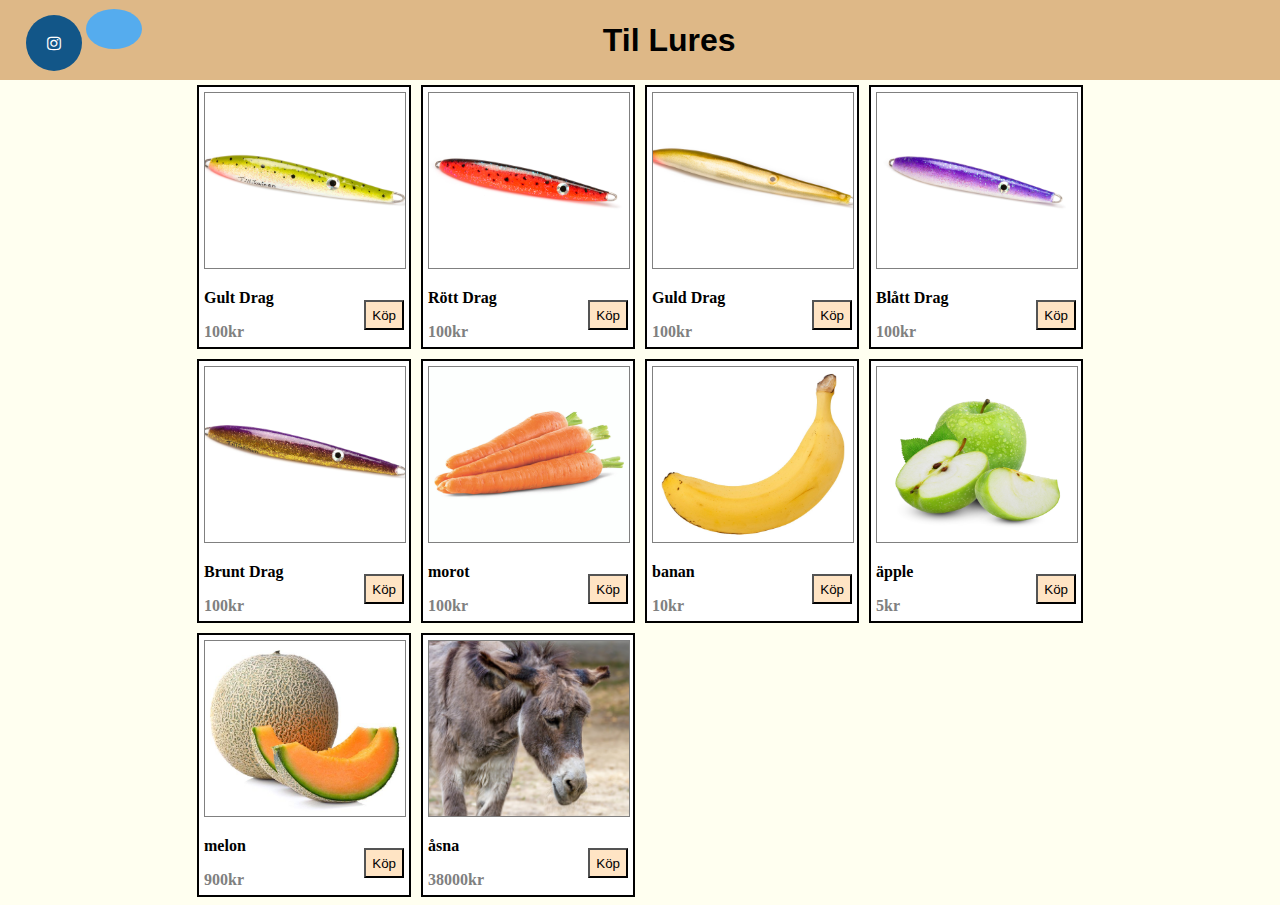
==== index.html @ 4172090c "grund till webshop (inkl. local storage)" ====
<!DOCTYPE html>
<html lang="en">
  <head>
    <meta charset="UTF-8" />
    <meta name="viewport" content="width=device-width, initial-scale=1.0" />
    <link rel="stylesheet" href="style.css" />
    <link
      rel="stylesheet"
      href="https://cdnjs.cloudflare.com/ajax/libs/font-awesome/4.7.0/css/font-awesome.min.css"
    />
    <script defer src="script.js"></script>
    <title>Til Lures</title>
  </head>
  <body>
    <header>
      <div style="padding-left: 2%;">
        <a href="https://www.instagram.com/tiilikainenlures/" class="fa fa-instagram"></a>
        <a href="#" class="fa fa-tradera"></a>
      </div>
      <h1 style="padding-left: 36%;">Til Lures</h1>
    </header>
    <div id="productContainer"></div>
  </body>
</html>
---- style.css ----
body{
    margin: 0;
    display: flex;
    flex-direction: column;
    align-items: center;
    background-color:ivory
}
header{
    display: flex;
    width: 100%;
    height: 80px;
    align-items: center;
    background-color: burlywood;
    font-family: Verdana, Geneva, Tahoma, sans-serif;
}
.fa {
    padding: 20px;
    font-size: 30px;
    width: 16px;
    text-align: center;
    text-decoration: none;
    border-radius: 50%;
  }
  .fa:hover {
    opacity: 0.7;
  }
  .fa-instagram {
    background: #125688;
    color: white;
  }
  .fa-tradera {
    background: #55ACEE;
    color: white;
  }
#productContainer
{
    display: grid;
    grid-template-columns: 2fr 2fr 2fr 2fr;
}
#product
{
    background-color: white;
    height: 250px;
    width: 200px;
    border: 2px solid black;
    margin: 5px;
    padding: 5px;
    font-weight: bold;
}
#image
{
    object-fit: cover;
    width: 100%;
    height: 70%;
    border: 1px solid grey;
}
#underImage
{
    display: flex;
    justify-content: space-between;
    align-items: center;
}
#price
{
    color: gray;
}
.purchaseButton{
    height: 30px;
    background-color: bisque;
}
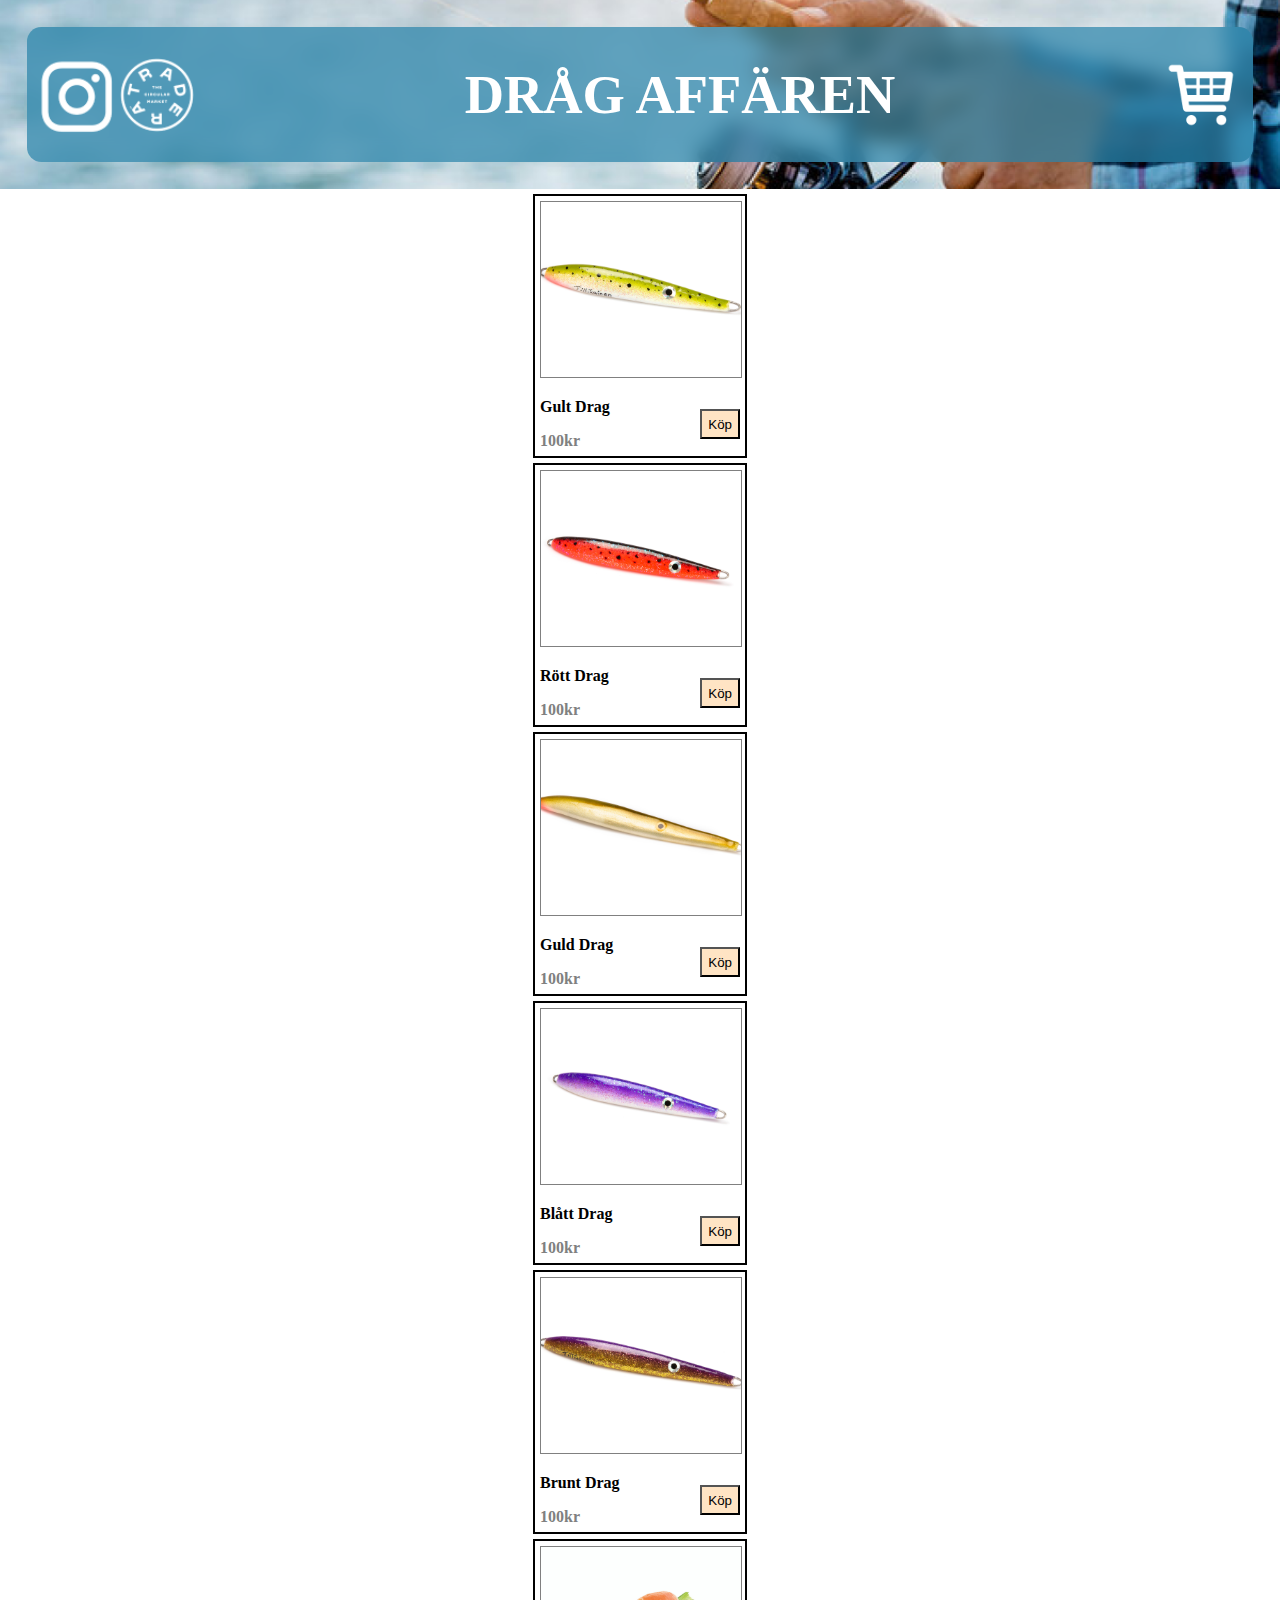
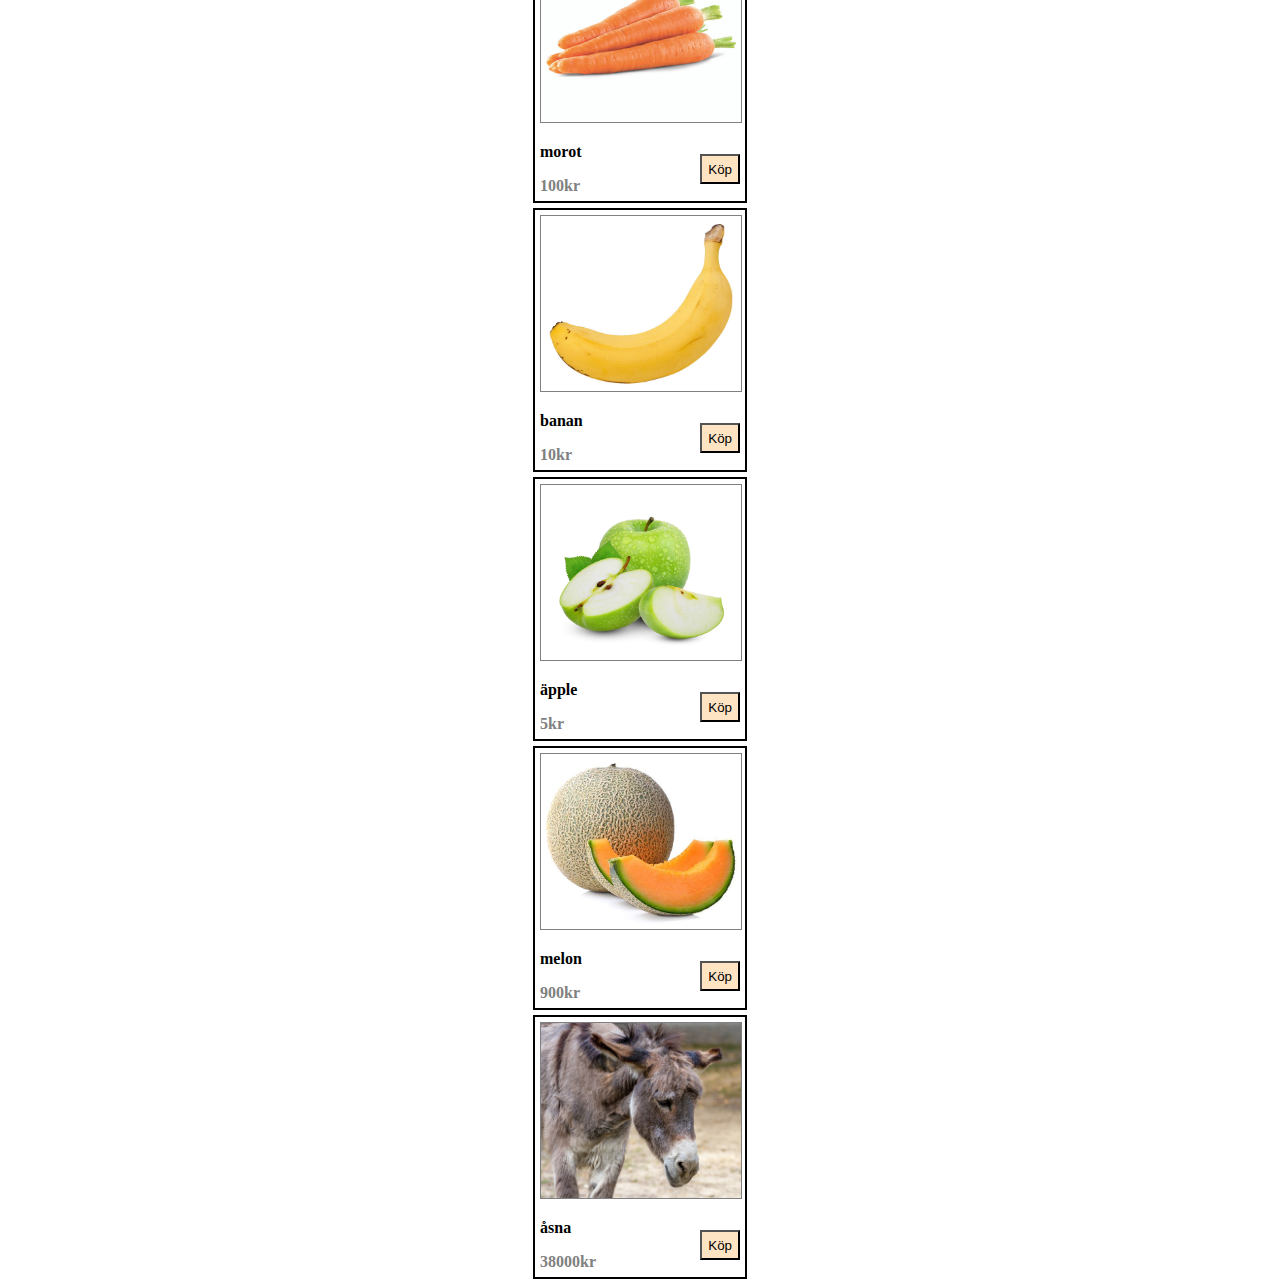
==== commit 2c994296: "Header Perfekt" ====
--- a/index.html
+++ b/index.html
@@ -13,11 +13,14 @@
   </head>
   <body>
     <header>
-      <div style="padding-left: 2%;">
-        <a href="https://www.instagram.com/tiilikainenlures/" class="fa fa-instagram"></a>
-        <a href="#" class="fa fa-tradera"></a>
+      <div id="headerContent">
+        <div id="mediaButtons">
+          <img src="Images/Instagram.png" alt="" id="headerIcons">
+          <img src="Images/Tradera.png" alt="" id="headerIcons">
+        </div>
+        <h1>DRÅG AFFÄREN</h1>
+        <img src="Images/ShoppingCart.png" alt="" id="headerIcons">
       </div>
-      <h1 style="padding-left: 36%;">Til Lures</h1>
     </header>
     <div id="productContainer"></div>
   </body>
--- a/style.css
+++ b/style.css
@@ -3,40 +3,39 @@
     display: flex;
     flex-direction: column;
     align-items: center;
-    background-color:ivory
 }
 header{
+    width: 100%;
+    background-image: url(Images/HeaderBackground.png);
+    background-repeat: no-repeat;
+    background-size: cover;
     display: flex;
+    justify-content: center;
+    align-items: center;
+}
+#headerContent{
     width: 100%;
-    height: 80px;
+    margin: calc(0.1rem + 2vw);
+    border-radius: calc(0.1rem + 1vw);
+    display: flex;
+    justify-content: space-between;
     align-items: center;
-    background-color: burlywood;
-    font-family: Verdana, Geneva, Tahoma, sans-serif;
+    background-color: rgba(40, 131, 170, 70%);
+    backdrop-filter: blur(10px);
+    color: white;
+    font-size: calc(0.1rem + 2vw);
+    padding: 0px 10px 0px 10px;
 }
-.fa {
-    padding: 20px;
-    font-size: 30px;
-    width: 16px;
-    text-align: center;
-    text-decoration: none;
-    border-radius: 50%;
-  }
-  .fa:hover {
-    opacity: 0.7;
-  }
-  .fa-instagram {
-    background: #125688;
-    color: white;
-  }
-  .fa-tradera {
-    background: #55ACEE;
-    color: white;
-  }
-#productContainer
-{
-    display: grid;
-    grid-template-columns: 2fr 2fr 2fr 2fr;
+#mediaButtons{
+    display: flex;
+    flex-direction: row;
+    align-items: center;
 }
+#headerIcons{
+    width: calc(1rem + 5vw);
+}
+
+
 #product
 {
     background-color: white;
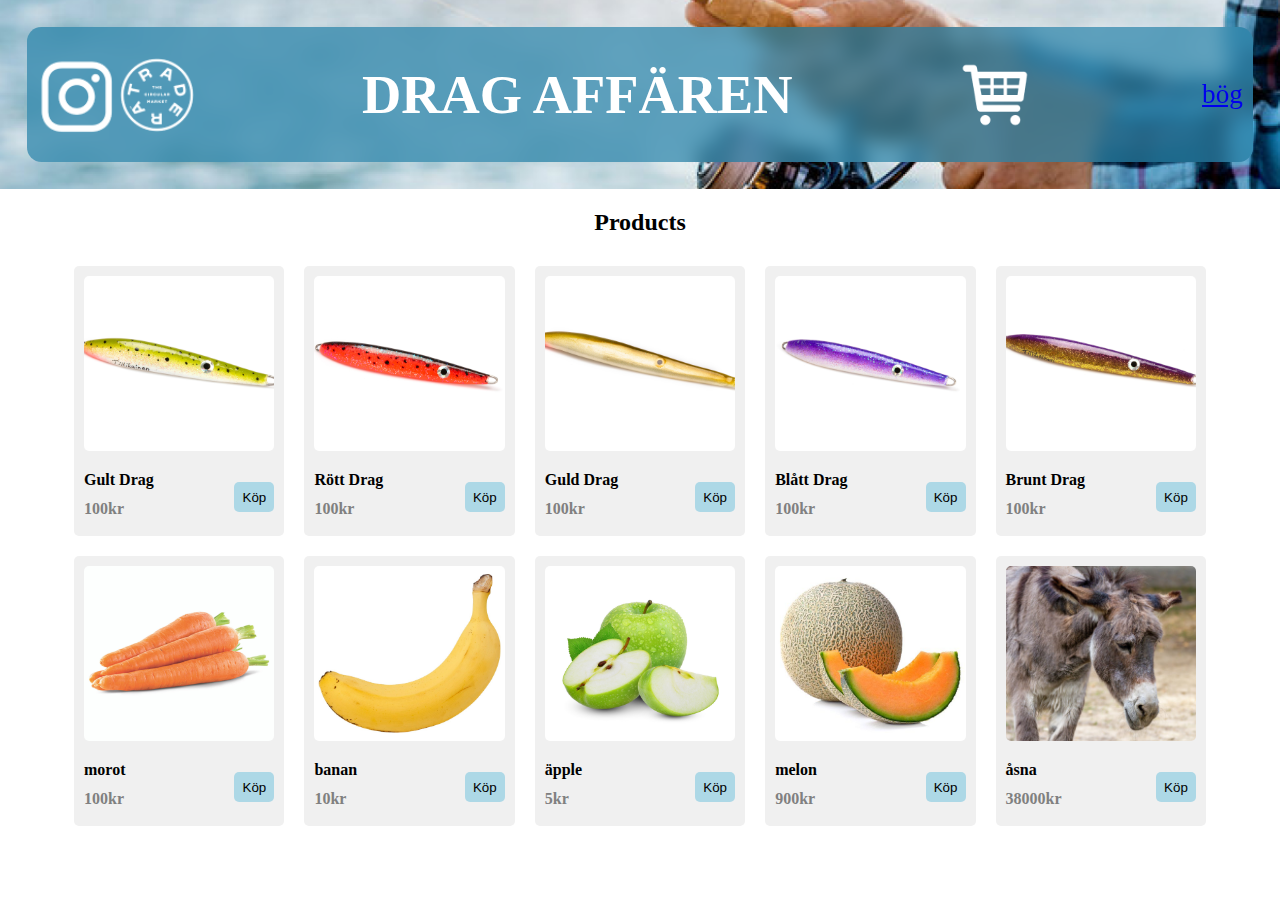
==== commit b159ad1e: "css 70% klar, börjar på shopping cart" ====
--- a/index.html
+++ b/index.html
@@ -18,10 +18,12 @@
           <img src="Images/Instagram.png" alt="" id="headerIcons">
           <img src="Images/Tradera.png" alt="" id="headerIcons">
         </div>
-        <h1>DRÅG AFFÄREN</h1>
+        <h1>DRAG AFFÄREN</h1>
         <img src="Images/ShoppingCart.png" alt="" id="headerIcons">
+        <a href="./cart.html">bög</a>
       </div>
     </header>
+    <h2>Products</h2>
     <div id="productContainer"></div>
   </body>
 </html>--- a/style.css
+++ b/style.css
@@ -1,69 +1,94 @@
-body{
-    margin: 0;
-    display: flex;
-    flex-direction: column;
-    align-items: center;
+body {
+  margin: 0;
+  display: flex;
+  flex-direction: column;
+  align-items: center;
 }
-header{
-    width: 100%;
-    background-image: url(Images/HeaderBackground.png);
-    background-repeat: no-repeat;
-    background-size: cover;
-    display: flex;
-    justify-content: center;
-    align-items: center;
+header {
+  width: 100%;
+  background-image: url(Images/HeaderBackground.png);
+  background-repeat: no-repeat;
+  background-size: cover;
+  display: flex;
+  justify-content: center;
+  align-items: center;
 }
-#headerContent{
-    width: 100%;
-    margin: calc(0.1rem + 2vw);
-    border-radius: calc(0.1rem + 1vw);
-    display: flex;
-    justify-content: space-between;
-    align-items: center;
-    background-color: rgba(40, 131, 170, 70%);
-    backdrop-filter: blur(10px);
-    color: white;
-    font-size: calc(0.1rem + 2vw);
-    padding: 0px 10px 0px 10px;
+#headerContent {
+  width: 100%;
+  margin: calc(0.1rem + 2vw);
+  border-radius: calc(0.1rem + 1vw);
+  display: flex;
+  justify-content: space-between;
+  align-items: center;
+  background-color: rgba(40, 131, 170, 70%);
+  backdrop-filter: blur(10px);
+  color: white;
+  font-size: calc(0.1rem + 2vw);
+  padding: 0px 10px 0px 10px;
 }
-#mediaButtons{
-    display: flex;
-    flex-direction: row;
-    align-items: center;
+#mediaButtons {
+  display: flex;
+  flex-direction: row;
+  align-items: center;
 }
-#headerIcons{
-    width: calc(1rem + 5vw);
+#headerIcons {
+  width: calc(1rem + 5vw);
+}
+#productContainer {
+  width: 90vw;
+  display: flex;
+  flex-direction: row;
+  flex-wrap: wrap;
+}
+#product {
+  height: 250px;
+  width: 100%;
+  background-color: #f0f0f0;
+  border-radius: 5px;
+  padding: 10px;
+  margin: 10px;
+  font-weight: bold;
+}
+#image {
+  object-fit: cover;
+  width: 100%;
+  height: 70%;
+  border-radius: 5px;
+}
+#underImage {
+  display: flex;
+  justify-content: space-between;
+  align-items: center;
+}
+#price {
+  color: gray;
+  position: relative;
+  bottom: 5px;
+}
+.purchaseButton {
+  height: 30px;
+  width: 40px;
+  background-color: lightblue;
+  border: none;
+  border-radius: 5px;
+}
+.purchaseButton:hover{
+    opacity: 0.6;
 }
 
+/* Ipad CSS */
 
-#product
-{
-    background-color: white;
-    height: 250px;
-    width: 200px;
-    border: 2px solid black;
-    margin: 5px;
-    padding: 5px;
-    font-weight: bold;
-}
-#image
-{
-    object-fit: cover;
-    width: 100%;
-    height: 70%;
-    border: 1px solid grey;
-}
-#underImage
-{
-    display: flex;
-    justify-content: space-between;
-    align-items: center;
-}
-#price
-{
-    color: gray;
-}
-.purchaseButton{
-    height: 30px;
-    background-color: bisque;
-}+@media (min-width: 600px) {
+    #product {
+      width: calc(50% - 40px);
+    }
+  }
+
+  
+/* Computer CSS */
+
+@media (min-width: 1024px) {
+    #product {
+      width: calc(20% - 40px);
+    }
+  }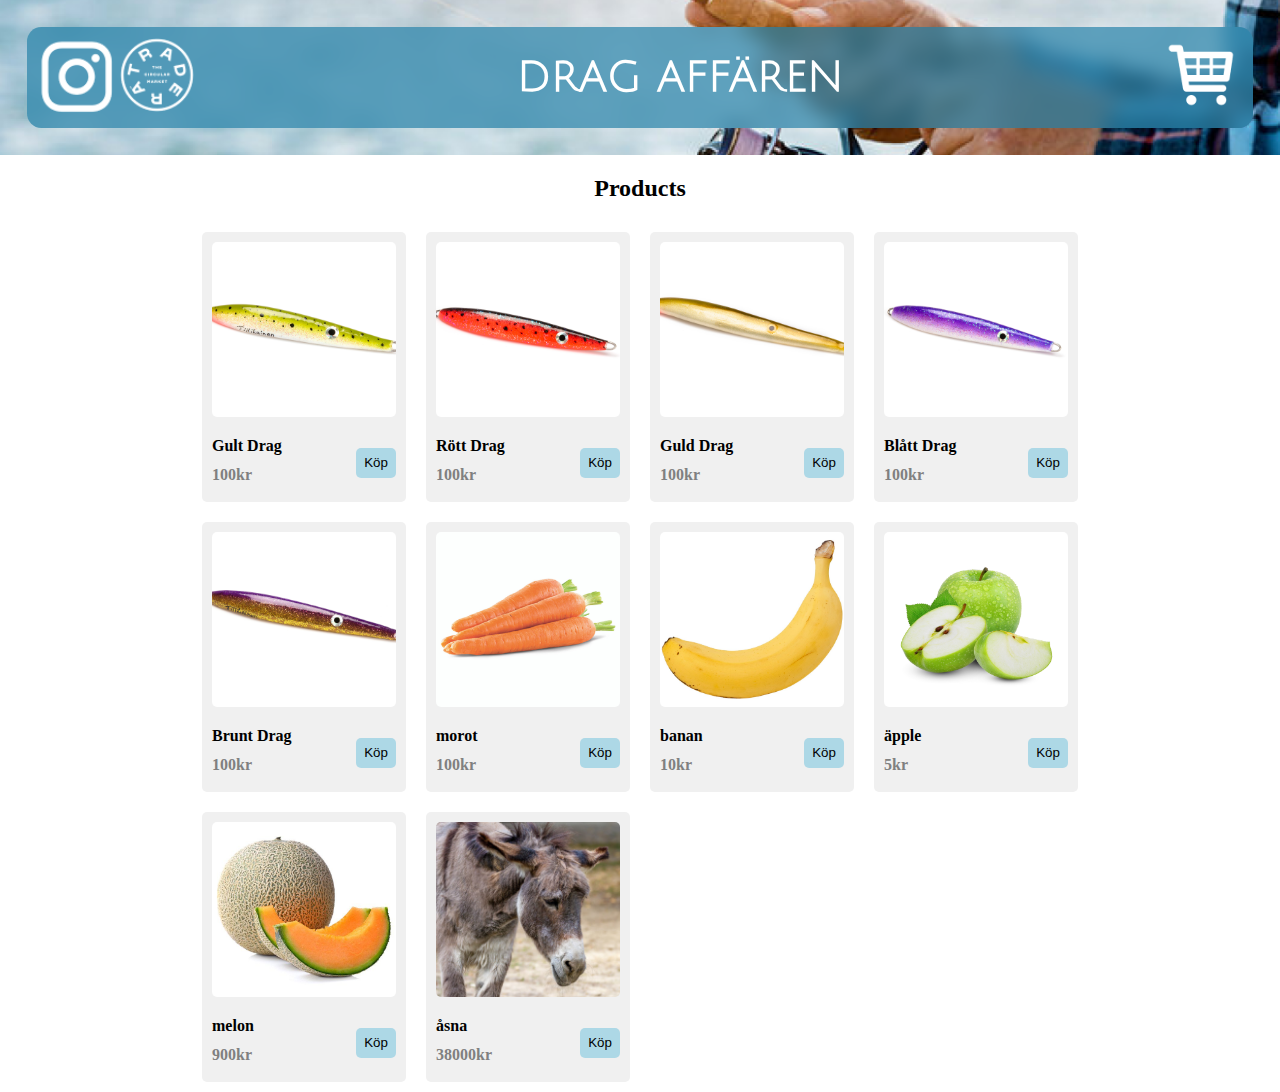
==== commit 06f77606: "börjat på varukorg framsida av webbsida 90% klar" ====
--- a/index.html
+++ b/index.html
@@ -8,6 +8,12 @@
       rel="stylesheet"
       href="https://cdnjs.cloudflare.com/ajax/libs/font-awesome/4.7.0/css/font-awesome.min.css"
     />
+    <link rel="preconnect" href="https://fonts.googleapis.com" />
+    <link rel="preconnect" href="https://fonts.gstatic.com" crossorigin />
+    <link
+      href="https://fonts.googleapis.com/css2?family=Julius+Sans+One&display=swap"
+      rel="stylesheet"
+    />
     <script defer src="script.js"></script>
     <title>Til Lures</title>
   </head>
@@ -15,15 +21,20 @@
     <header>
       <div id="headerContent">
         <div id="mediaButtons">
-          <img src="Images/Instagram.png" alt="" id="headerIcons">
-          <img src="Images/Tradera.png" alt="" id="headerIcons">
+          <a href="">
+            <img src="Images/Instagram.png" alt="" id="headerIcons" />
+          </a>
+          <a href="">
+            <img src="Images/Tradera.png" alt="" id="headerIcons" />
+          </a>
         </div>
         <h1>DRAG AFFÄREN</h1>
-        <img src="Images/ShoppingCart.png" alt="" id="headerIcons">
-        <a href="./cart.html">bög</a>
+        <a href="./cart.html">
+          <img src="Images/ShoppingCart.png" alt="" id="headerIcons" />
+        </a>
       </div>
     </header>
     <h2>Products</h2>
     <div id="productContainer"></div>
   </body>
-</html>+</html>
--- a/style.css
+++ b/style.css
@@ -23,7 +23,8 @@
   background-color: rgba(40, 131, 170, 70%);
   backdrop-filter: blur(10px);
   color: white;
-  font-size: calc(0.1rem + 2vw);
+  font-size: calc(0.5rem + 1vw);
+  font-family: "Julius Sans One", sans-serif;
   padding: 0px 10px 0px 10px;
 }
 #mediaButtons {
@@ -35,7 +36,7 @@
   width: calc(1rem + 5vw);
 }
 #productContainer {
-  width: 90vw;
+  width: 70vw;
   display: flex;
   flex-direction: row;
   flex-wrap: wrap;
@@ -72,8 +73,12 @@
   border: none;
   border-radius: 5px;
 }
-.purchaseButton:hover{
+.purchaseButton:hover, #headerIcons:hover{
     opacity: 0.6;
+}
+#image:hover{
+  opacity: 0.3;
+  border: gray solid 1px;
 }
 
 /* Ipad CSS */
@@ -89,6 +94,6 @@
 
 @media (min-width: 1024px) {
     #product {
-      width: calc(20% - 40px);
+      width: calc(25% - 40px);
     }
   }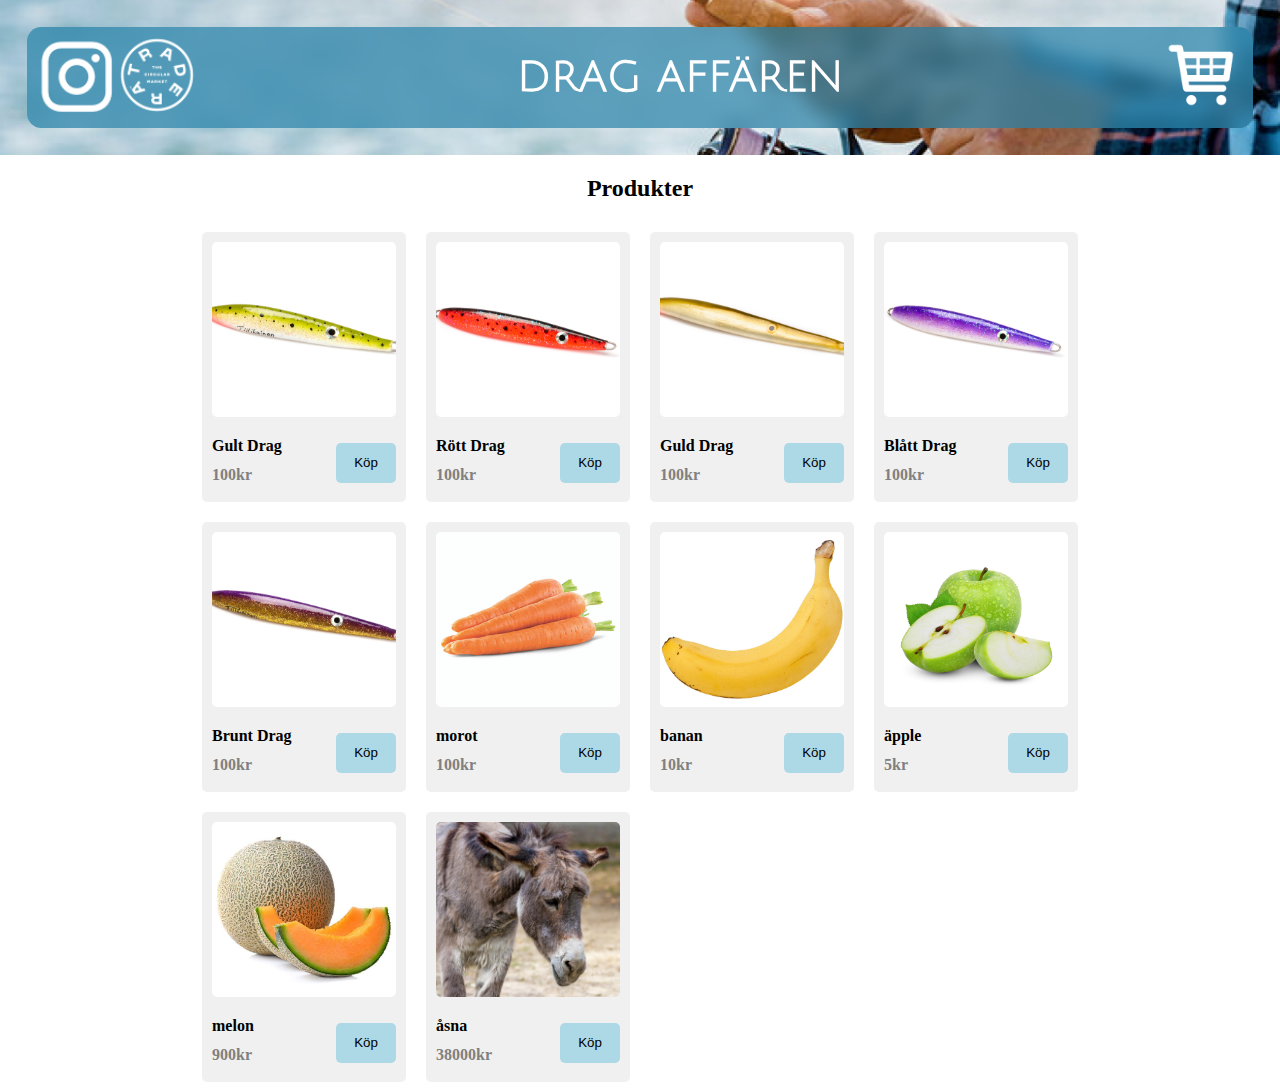
==== commit 3e230b7d: "Add files via upload" ====
--- a/index.html
+++ b/index.html
@@ -1,40 +1,40 @@
-<!DOCTYPE html>
-<html lang="en">
-  <head>
-    <meta charset="UTF-8" />
-    <meta name="viewport" content="width=device-width, initial-scale=1.0" />
-    <link rel="stylesheet" href="style.css" />
-    <link
-      rel="stylesheet"
-      href="https://cdnjs.cloudflare.com/ajax/libs/font-awesome/4.7.0/css/font-awesome.min.css"
-    />
-    <link rel="preconnect" href="https://fonts.googleapis.com" />
-    <link rel="preconnect" href="https://fonts.gstatic.com" crossorigin />
-    <link
-      href="https://fonts.googleapis.com/css2?family=Julius+Sans+One&display=swap"
-      rel="stylesheet"
-    />
-    <script defer src="script.js"></script>
-    <title>Til Lures</title>
-  </head>
-  <body>
-    <header>
-      <div id="headerContent">
-        <div id="mediaButtons">
-          <a href="">
-            <img src="Images/Instagram.png" alt="" id="headerIcons" />
-          </a>
-          <a href="">
-            <img src="Images/Tradera.png" alt="" id="headerIcons" />
-          </a>
-        </div>
-        <h1>DRAG AFFÄREN</h1>
-        <a href="./cart.html">
-          <img src="Images/ShoppingCart.png" alt="" id="headerIcons" />
-        </a>
-      </div>
-    </header>
-    <h2>Products</h2>
-    <div id="productContainer"></div>
-  </body>
-</html>
+<!DOCTYPE html>
+<html lang="en">
+  <head>
+    <meta charset="UTF-8" />
+    <meta name="viewport" content="width=device-width, initial-scale=1.0" />
+    <link rel="stylesheet" href="style.css" />
+    <link
+      rel="stylesheet"
+      href="https://cdnjs.cloudflare.com/ajax/libs/font-awesome/4.7.0/css/font-awesome.min.css"
+    />
+    <link rel="preconnect" href="https://fonts.googleapis.com" />
+    <link rel="preconnect" href="https://fonts.gstatic.com" crossorigin />
+    <link
+      href="https://fonts.googleapis.com/css2?family=Julius+Sans+One&display=swap"
+      rel="stylesheet"
+    />
+    <script defer src="script.js"></script>
+    <title>Til Lures</title>
+  </head>
+  <body>
+    <header>
+      <div id="headerContent">
+        <div id="mediaButtons">
+          <a href="">
+            <img src="Images/Instagram.png" alt="" id="headerIcons" />
+          </a>
+          <a href="">
+            <img src="Images/Tradera.png" alt="" id="headerIcons" />
+          </a>
+        </div>
+        <h1>DRAG AFFÄREN</h1>
+        <a href="./cart.html">
+          <img src="Images/ShoppingCart.png" alt="" id="headerIcons" />
+        </a>
+      </div>
+    </header>
+    <h2>Produkter</h2>
+    <div id="productContainer"></div>
+  </body>
+</html>
--- a/style.css
+++ b/style.css
@@ -1,99 +1,105 @@
-body {
-  margin: 0;
-  display: flex;
-  flex-direction: column;
-  align-items: center;
-}
-header {
-  width: 100%;
-  background-image: url(Images/HeaderBackground.png);
-  background-repeat: no-repeat;
-  background-size: cover;
-  display: flex;
-  justify-content: center;
-  align-items: center;
-}
-#headerContent {
-  width: 100%;
-  margin: calc(0.1rem + 2vw);
-  border-radius: calc(0.1rem + 1vw);
-  display: flex;
-  justify-content: space-between;
-  align-items: center;
-  background-color: rgba(40, 131, 170, 70%);
-  backdrop-filter: blur(10px);
-  color: white;
-  font-size: calc(0.5rem + 1vw);
-  font-family: "Julius Sans One", sans-serif;
-  padding: 0px 10px 0px 10px;
-}
-#mediaButtons {
-  display: flex;
-  flex-direction: row;
-  align-items: center;
-}
-#headerIcons {
-  width: calc(1rem + 5vw);
-}
-#productContainer {
-  width: 70vw;
-  display: flex;
-  flex-direction: row;
-  flex-wrap: wrap;
-}
-#product {
-  height: 250px;
-  width: 100%;
-  background-color: #f0f0f0;
-  border-radius: 5px;
-  padding: 10px;
-  margin: 10px;
-  font-weight: bold;
-}
-#image {
-  object-fit: cover;
-  width: 100%;
-  height: 70%;
-  border-radius: 5px;
-}
-#underImage {
-  display: flex;
-  justify-content: space-between;
-  align-items: center;
-}
-#price {
-  color: gray;
-  position: relative;
-  bottom: 5px;
-}
-.purchaseButton {
-  height: 30px;
-  width: 40px;
-  background-color: lightblue;
-  border: none;
-  border-radius: 5px;
-}
-.purchaseButton:hover, #headerIcons:hover{
-    opacity: 0.6;
-}
-#image:hover{
-  opacity: 0.3;
-  border: gray solid 1px;
-}
-
-/* Ipad CSS */
-
-@media (min-width: 600px) {
-    #product {
-      width: calc(50% - 40px);
-    }
-  }
-
-  
-/* Computer CSS */
-
-@media (min-width: 1024px) {
-    #product {
-      width: calc(25% - 40px);
-    }
+body {
+  margin: 0;
+  display: flex;
+  flex-direction: column;
+  align-items: center;
+}
+header {
+  width: 100%;
+  background-image: url(Images/HeaderBackground.png);
+  background-repeat: no-repeat;
+  background-size: cover;
+  display: flex;
+  justify-content: center;
+  align-items: center;
+}
+#headerContent {
+  width: 100%;
+  margin: calc(0.1rem + 2vw);
+  border-radius: calc(0.1rem + 1vw);
+  display: flex;
+  justify-content: space-between;
+  align-items: center;
+  background-color: rgba(40, 131, 170, 70%);
+  backdrop-filter: blur(10px);
+  color: white;
+  font-size: calc(0.5rem + 1vw);
+  font-family: "Julius Sans One", sans-serif;
+  padding: 0px 10px 0px 10px;
+}
+#mediaButtons {
+  display: flex;
+  flex-direction: row;
+  align-items: center;
+}
+#headerIcons {
+  width: calc(1rem + 5vw);
+}
+#productContainer {
+  width: 70vw;
+  display: flex;
+  flex-direction: row;
+  flex-wrap: wrap;
+}
+#ShoppingCartContainer {
+  width: 70vw;
+  display: flex;
+  flex-direction: row;
+  flex-wrap: wrap;
+}
+#product {
+  height: 250px;
+  width: 100%;
+  background-color: #f0f0f0;
+  border-radius: 5px;
+  padding: 10px;
+  margin: 10px;
+  font-weight: bold;
+}
+#image {
+  object-fit: cover;
+  width: 100%;
+  height: 70%;
+  border-radius: 5px;
+}
+#underImage {
+  display: flex;
+  justify-content: space-between;
+  align-items: center;
+}
+#price {
+  color: gray;
+  position: relative;
+  bottom: 5px;
+}
+.purchaseButton {
+  height: 40px;
+  width: 60px;
+  background-color: lightblue;
+  border: none;
+  border-radius: 5px;
+}
+.purchaseButton:hover, #headerIcons:hover{
+    opacity: 0.6;
+}
+#image:hover{
+  opacity: 0.3;
+  border: gray solid 1px;
+}
+
+/* Ipad CSS */
+
+@media (min-width: 600px) {
+    #product {
+      width: calc(50% - 40px);
+    }
+  }
+
+  
+/* Computer CSS */
+
+@media (min-width: 1024px) {
+    #product {
+      width: calc(25% - 40px);
+    }
   }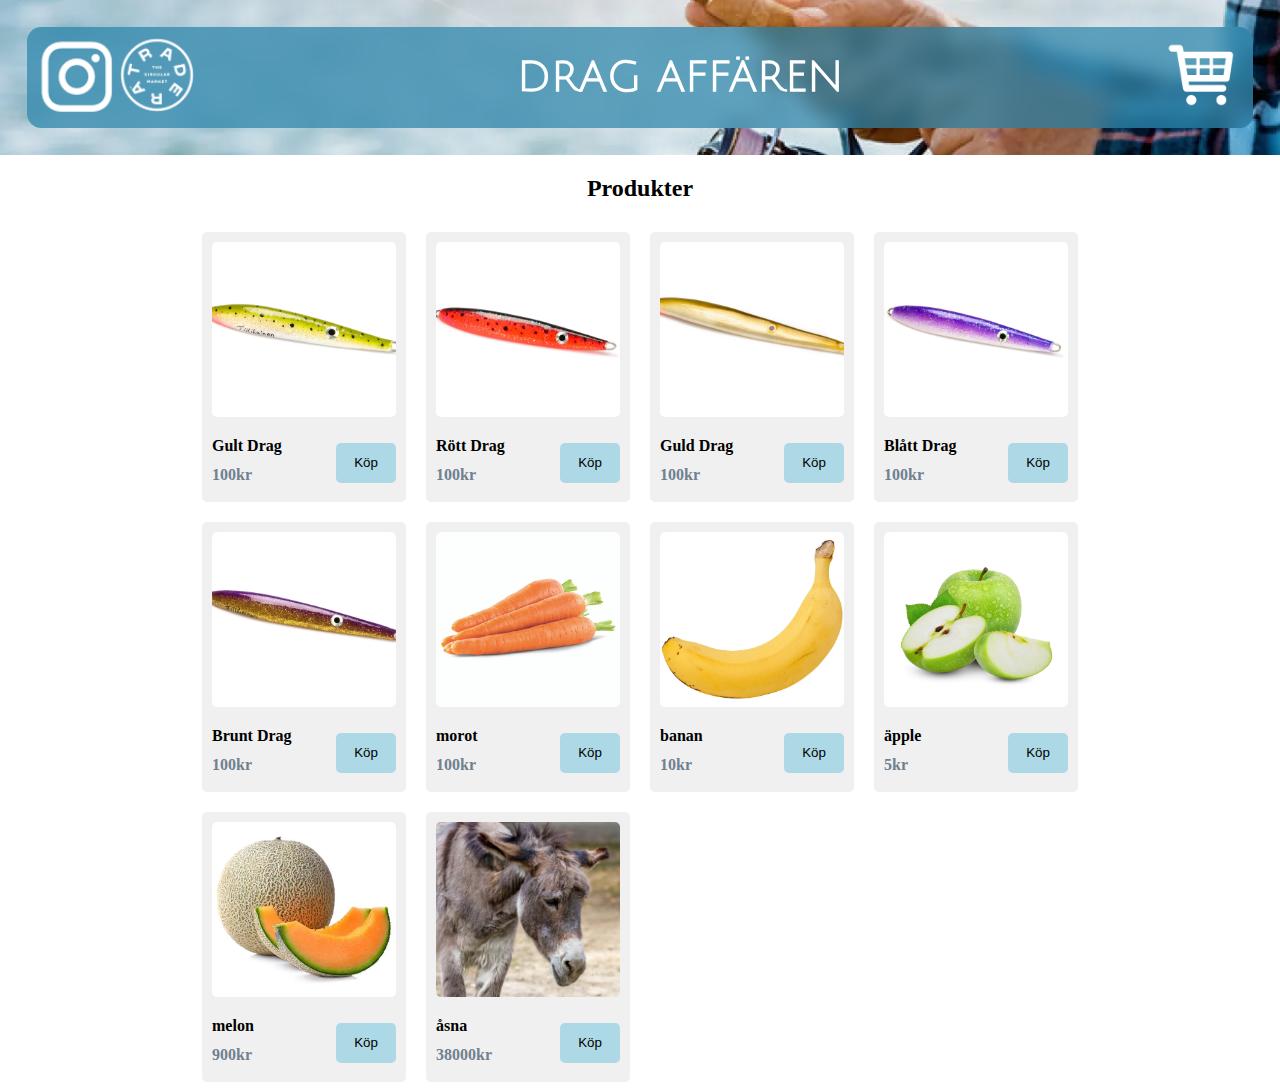
==== commit 2c6f4780: "webp och alt" ====
--- a/index.html
+++ b/index.html
@@ -1,5 +1,5 @@
 <!DOCTYPE html>
-<html lang="en">
+<html lang="sv">
   <head>
     <meta charset="UTF-8" />
     <meta name="viewport" content="width=device-width, initial-scale=1.0" />
@@ -22,15 +22,15 @@
       <div id="headerContent">
         <div id="mediaButtons">
           <a href="">
-            <img src="Images/Instagram.png" alt="" id="headerIcons" />
+            <img src="Images/Instagram.webp" alt="Instagram" id="headerIcons" />
           </a>
           <a href="">
-            <img src="Images/Tradera.png" alt="" id="headerIcons" />
+            <img src="Images/Tradera.webp" alt="Tradera" id="headerIcons" />
           </a>
         </div>
         <h1>DRAG AFFÄREN</h1>
         <a href="./cart.html">
-          <img src="Images/ShoppingCart.png" alt="" id="headerIcons" />
+          <img src="Images/ShoppingCart.webp" alt="Varukorg" id="headerIcons" />
         </a>
       </div>
     </header>
--- a/style.css
+++ b/style.css
@@ -6,7 +6,7 @@
 }
 header {
   width: 100%;
-  background-image: url(Images/HeaderBackground.png);
+  background-image: url(Images/HeaderBackground.webp);
   background-repeat: no-repeat;
   background-size: cover;
   display: flex;
@@ -68,7 +68,7 @@
   align-items: center;
 }
 #price {
-  color: gray;
+  color: slategray;
   position: relative;
   bottom: 5px;
 }
